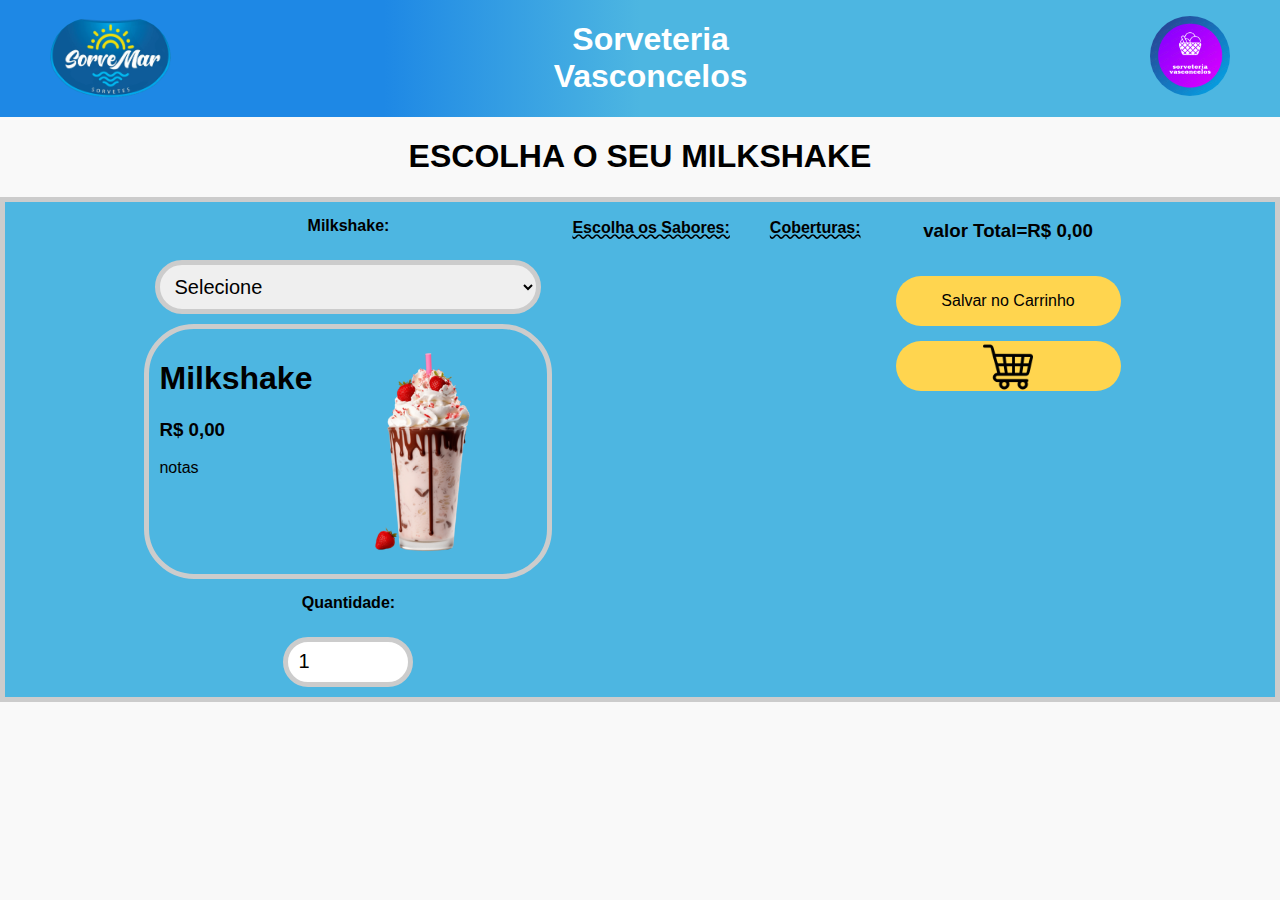
==== html/milkshake_detalhes.html @ 8315245b "enviando arquivos" ====
<!DOCTYPE html>
<html lang="pt-BR">

    <head>
        <meta charset="UTF-8">
        <meta name="viewport" content="width=device-width, initial-scale=1.0">
        <link rel="icon" type="image/png" sizes="32x32"
            href="/assets/icon_log.png" />
        <link href="https://fonts.googleapis.com/icon?family=Material+Icons"
            rel="stylesheet">
        <link rel="stylesheet" href="/css/styles_milk.css">
        <link rel="stylesheet" href="/css/General_Styles.css">
        <title>Milkshake</title>
    </head>

    <body>
        <header>
            <nav>
                <img class="img" src="/assets/sorvemar.PNG" alt="SorveMar" />
                <h1 class="logo">
                    Sorveteria <br />
                    Vasconcelos
                </h1>
                <a href="index.html"><img class="img" src="/assets/icon_log.png"
                        alt="SorveMar" />
                </a>
            </nav>
        </header>
        <h1>ESCOLHA O SEU MILKSHAKE</h1>
        <section>
            <div class="TipoMilk">
                <label for="milk-tamanho">Milkshake:</label>
                <select id="milk-tamanho" onchange="mostrarMilks()">
                    <option value>Selecione</option>
                    <!-- ... Opções dinâmicas serão adicionadas aqui -->
                </select>
                <div class="ver_select">
                    <div>
                        <h1 id="milk-volume">Milkshake</h1>
                        <h3 id="milk-preco">R$ 0,00</h3>
                        <p id="milk-notas">notas</p>
                    </div>
                    <img id="milk-imagem" src="/assets/milkshake.png"
                        alt="imagem do Milkshake">
                </div>

                <label for="milk-quantidade">Quantidade:</label>
                <input type="number" id="milk-quantidade" min="1" value="1">

            </div>
            <!--milkshake sabores-->
            <div class="ingredientes_1">
                <div class="ingredientes">
                    <label class="titulos">Escolha os Sabores:</label>
                    <div class="sab" id="Sabores">
                        <!-- ... Opções dinâmicas serão adicionadas aqui -->
                    </div>
                </div>
            </div>

            <div class="ingredientes_1">
                <div class="ingredientes">
                    <label class="titulos">Coberturas:</label>
                    <div class="sab" id="Coberturas">
                        <!-- ... Opções dinâmicas serão adicionadas aqui -->
                    </div>
                </div>
            </div>

            <div>
                <div class="valorTotal">
                    <h3>valor Total=</h3>
                    <h3>R$ 0,00</h3>
                    <div id="milk_escolhido">
                        <!--o milk escolhido deve ser mostrado aqui-->
                    </div>
                </div>
                <button class="shopping">Salvar no Carrinho</button>
                <a href="carrinho.html">
                    <button class="shopping"><img class="car"
                            src="/assets/shopping.png" alt="Carrinho"></button>
                </a>
            </div>
        </section>

        <script src="/js/script_milk.js"></script>
    </body>

</html>
---- css/styles_milk.css ----
body,
section {
  font-family: Arial, sans-serif;
  margin: 0;
  padding: 0;
  background-color: var(--branco_gelo);
}

.img {
  height: 80px;
  border-radius: 50px;
}

header {
  width: 100%;
  background: linear-gradient(to right, var(--azul_escuro) 30%, var(--azul_claro) 50%);
  z-index: 1;
}

nav {
  display: flex;
  justify-content: space-between;
  align-items: center;
  padding: 0 50px;
  flex-wrap: wrap;
}

.logo {
  margin-right: 20px;
  color: var(--white);
  font-weight: bolder;
  text-align: center;
}

h1 {
  text-align: center;
}

section {
  display: flex;
  align-content: center;
  justify-content: center;
  border: 5px solid #ccc;
  background-color: var(--azul_claro);
}

.TipoMilk {
  display: flex;
  flex-direction: column;
  align-items: center;

}

.ver_select {
  display: flex;
  border: 5px solid #ccc;
  border-radius: 50px;
  padding: 10px;
}

.ver_select img {
  width: 25vh;
}

.ingredientes_1 {
  display: flex;
}

.ingredientes {
  text-align: left;
  padding: 2px 5px 2px 5px;
}

.ingredientes div {
  padding: 1px 0 1px 0;
}

.ingredientes>label {
  /* display: block; */
  margin: 15px;

  display: flex;
  align-items: center;
  justify-content: space-between;
  gap: 10px;
  font-weight: bolder;
}

label {
  display: flex;
  align-items: center;
  justify-content: space-between;
  /* Input + texto à esquerda, quantidade à direita */
  margin: 15px 0;
  font-weight: bolder;
}

/* -------------------------------------------------- */
.titulos {
  text-decoration: underline;
  text-decoration-style: wavy;
  text-decoration-color: black;
}

select,
input[type="text"],
input[type="number"] {
  width: calc(100% - 22px);
  padding: 10px;
  margin: 10px;
  border: 5px solid #ccc;
  border-radius: 50px;
  font-size: 20px;
}

input[type="text"] {
  height: 20px;
}

input[type="number"] {
  height: 20px;
  width: 100px;
}

input[type="text"]::placeholder,
input[type="number"]::placeholder {
  color: #999;
}

input[type="text"]:focus,
select:focus,
input[type="number"]:focus {
  border-color: var(--rosa_chiclete);
  outline: none;
}

.valorTotal {
  display: flex;
  align-items: center;
  justify-content: center;
}

.shopping {
  background-color: var(--amarelo_creme);
  color: rgb(0, 0, 0);
  border: none;
  border-radius: 50px;
  cursor: pointer;
  font-size: 16px;
  margin-top: 10px;
  display: block;
  width: 25vh;
  height: 50px;
  margin: 15px;
}

.car {
  width: 50px;
  height: 50px;

}

.shopping:hover {
  background-color: var(--rosa_chiclete);
}

@media (max-width: 900px) {
  .menu-toggle {
    display: flex;
    /* Botão do menu aparece em telas pequenas */
  }

  .img {
    height: 50px;
  }

  nav {
    padding: 0 25px;
  }

  section {
    flex-direction: column;
    justify-content: space-around;
    align-items: center;
  }

  .select img {
    width: 20vh;
  }

  .ingredientes_1 {
    flex-direction: column;
  }

  article {
    flex-direction: column;
    align-items: center;
  }
}

@media (max-width: 320px) {
  .img {
    height: 25px;
  }
}
---- css/General_Styles.css ----
/* :root {
  --white: #fff;
  --amarelo: rgba(170, 159, 7, 0.877);
  --verde: rgba(31, 134, 0, 0.829);
  --verde-escuro: rgb(48, 83, 2);
  --red: #ff0000;
  --preto: black;
  --grd1: #6b0380;
  --sorv_claro: rgb(13, 136, 218);
  --sorv_escuro: rgb(78, 61, 236);
  --acai_claro: rgb(145, 57, 185);
  --acai_escuro: #710280;
  --milk_claro: rgb(13, 136, 218);
  --milk_escuro: rgb(78, 61, 236);
} */

:root {
  /*(Azul (Base da Identidade Visual)*/
  --azul_claro: #4DB6E1;
  /*Remete a frescor e combina com a logo*/
  --azul_escuro: #1E88E5;
  /*Para elementos de destaque ou texto*/
  /*Cores de Sorvetes e Milkshakes*/
  --rosa_chiclete: #FF80AB;
  /*Transmite doçura e apelo visual*/
  --amarelo_creme: #FFD54F;
  /*Lembra baunilha e caramelo*/
  --marrom_claro: #8D6E63;
  /*Associado ao chocolate ou doce de leite*/
  /*Cores do Açaí e Frutas*/
  --roxo_vibrante: #7E57C2;
  /*Representa o açaí.*/
  --verde_tropical: #81C784;
  /*Sugere frescor e frutas naturais como guaraná ou kiwi.*/
  /*Neutros de Contraste*/
  --branco_gelo: #F9F9F9;
  /*Para dar leveza e espaço visual*/
  --cinza_suave: #E0E0E0;
  /*Para elementos secundários, como menus e fundos*/

  --white: #ffffff;
  --azul: #0B5997;
  --red: #cc0d0d;
  --roxo_escuro: #9139b9;
  --rosa: #ff9bbc;

}
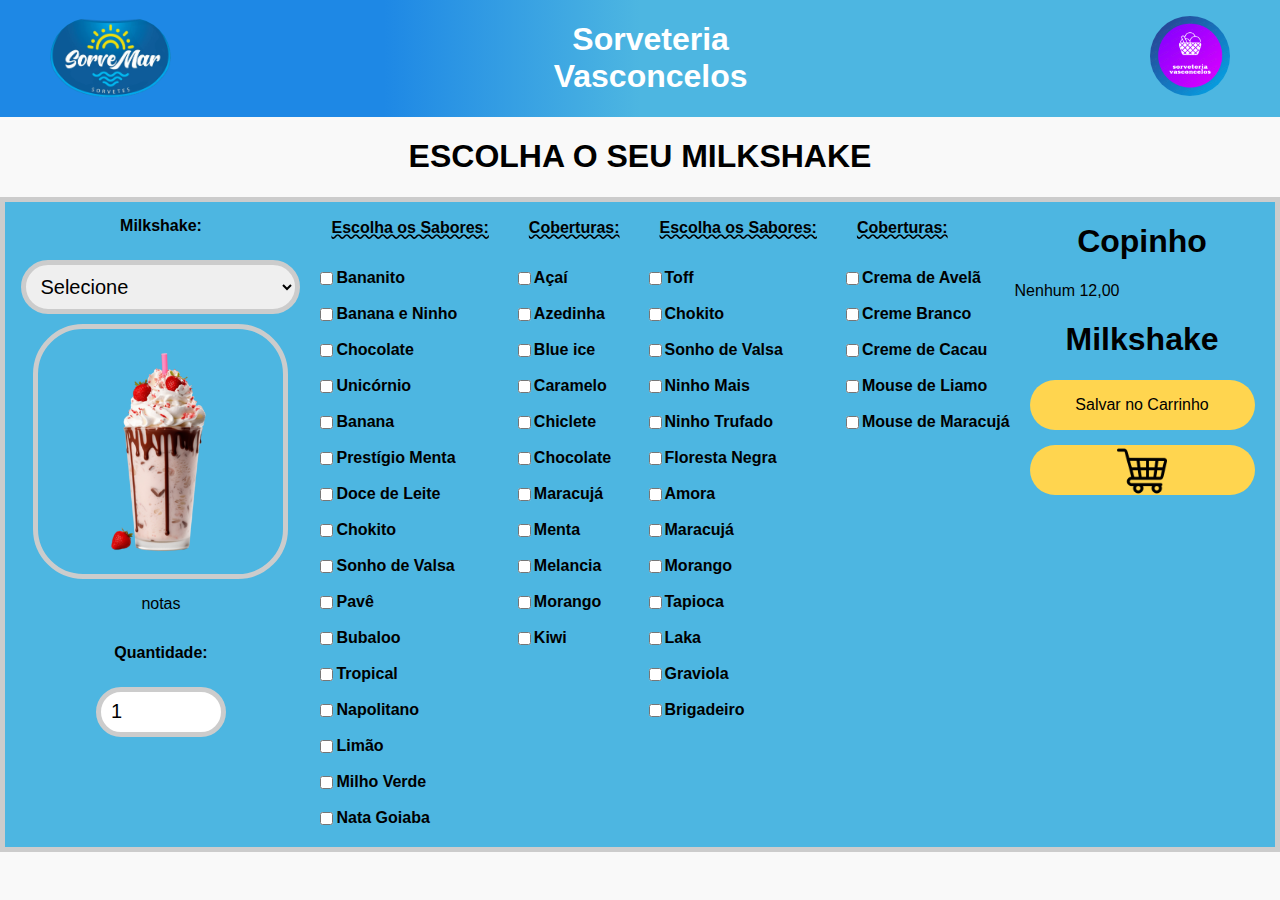
==== commit 4ccd84ff: "imgs" ====
--- a/html/milkshake_detalhes.html
+++ b/html/milkshake_detalhes.html
@@ -32,55 +32,360 @@
                 <label for="milk-tamanho">Milkshake:</label>
                 <select id="milk-tamanho" onchange="mostrarMilks()">
                     <option value>Selecione</option>
-                    <!-- ... Opções dinâmicas serão adicionadas aqui -->
+                    <option value="Milkshake 300ml" data-price="12.00"
+                        nota="2">Milkshake 300ml</option>
+                    <option value="Milkshake 500ml" data-price="17.00"
+                        nota="3">Milkshake 500ml</option>
+                    <option value="Milkshake Especial 300ml" data-price="15.00"
+                        nota="2">Milkshake Especial 300ml</option>
+                    <option value="Milkshake Especial 500ml" data-price="20.00"
+                        nota="3">Milkshake Especial 500ml</option>
                 </select>
+
                 <div class="ver_select">
-                    <div>
-                        <h1 id="milk-volume">Milkshake</h1>
-                        <h3 id="milk-preco">R$ 0,00</h3>
-                        <p id="milk-notas">notas</p>
-                    </div>
                     <img id="milk-imagem" src="/assets/milkshake.png"
                         alt="imagem do Milkshake">
                 </div>
-
+                <p id="notas">notas</p>
                 <label for="milk-quantidade">Quantidade:</label>
                 <input type="number" id="milk-quantidade" min="1" value="1">
 
             </div>
             <!--milkshake sabores-->
-            <div class="ingredientes_1">
+            <div class="ingredientes_1 saborMilkshake">
                 <div class="ingredientes">
                     <label class="titulos">Escolha os Sabores:</label>
                     <div class="sab" id="Sabores">
-                        <!-- ... Opções dinâmicas serão adicionadas aqui -->
+                        <label>
+                            <div
+                                style="display: flex; align-items: center;">
+                                <input type="checkbox"
+                                    value="Bananito">Bananito
+                            </div>
+                        </label>
+                        <label>
+                            <div
+                                style="display: flex; align-items: center;">
+                                <input type="checkbox"
+                                    value="Banana e Ninho">Banana e Ninho
+                            </div>
+                        </label>
+                        <label>
+                            <div
+                                style="display: flex; align-items: center;">
+                                <input type="checkbox"
+                                    value="Chocolate">Chocolate
+                            </div>
+                        </label>
+                        <label>
+                            <div
+                                style="display: flex; align-items: center;">
+                                <input type="checkbox"
+                                    value="Unicórnio">Unicórnio
+                            </div>
+                        </label>
+                        <label>
+                            <div
+                                style="display: flex; align-items: center;">
+                                <input type="checkbox" value="Banana">Banana
+                            </div>
+                        </label>
+                        <label>
+                            <div
+                                style="display: flex; align-items: center;">
+                                <input type="checkbox"
+                                    value="Prestígio Menta">Prestígio Menta
+                            </div>
+                        </label>
+                        <label>
+                            <div
+                                style="display: flex; align-items: center;">
+                                <input type="checkbox"
+                                    value="Doce de Leite">Doce de Leite
+                            </div>
+                        </label>
+                        <label>
+                            <div
+                                style="display: flex; align-items: center;">
+                                <input type="checkbox"
+                                    value="Chokito">Chokito
+                            </div>
+                        </label>
+                        <label>
+                            <div
+                                style="display: flex; align-items: center;">
+                                <input type="checkbox"
+                                    value="Sonho de Valsa">Sonho de Valsa
+                            </div>
+                        </label>
+                        <label>
+                            <div
+                                style="display: flex; align-items: center;">
+                                <input type="checkbox" value="Pavê">Pavê
+                            </div>
+                        </label>
+                        <label>
+                            <div
+                                style="display: flex; align-items: center;">
+                                <input type="checkbox"
+                                    value="Bubaloo">Bubaloo
+                            </div>
+                        </label>
+                        <label>
+                            <div
+                                style="display: flex; align-items: center;">
+                                <input type="checkbox"
+                                    value="Tropical">Tropical
+                            </div>
+                        </label>
+                        <label>
+                            <div
+                                style="display: flex; align-items: center;">
+                                <input type="checkbox"
+                                    value="Napolitano">Napolitano
+                            </div>
+                        </label>
+                        <label>
+                            <div
+                                style="display: flex; align-items: center;">
+                                <input type="checkbox" value="Limão">Limão
+                            </div>
+                        </label>
+                        <label>
+                            <div
+                                style="display: flex; align-items: center;">
+                                <input type="checkbox"
+                                    value="Milho Verde">Milho Verde
+                            </div>
+                        </label>
+                        <label>
+                            <div
+                                style="display: flex; align-items: center;">
+                                <input type="checkbox"
+                                    value="Nata Goiaba">Nata Goiaba
+                            </div>
+                        </label>
+
                     </div>
                 </div>
-            </div>
-
-            <div class="ingredientes_1">
                 <div class="ingredientes">
                     <label class="titulos">Coberturas:</label>
                     <div class="sab" id="Coberturas">
-                        <!-- ... Opções dinâmicas serão adicionadas aqui -->
+                        <label>
+                            <div
+                                style="display: flex; align-items: center;">
+                                <input type="checkbox" value="Açaí">Açaí
+                            </div>
+                        </label>
+                        <label>
+                            <div
+                                style="display: flex; align-items: center;">
+                                <input type="checkbox"
+                                    value="Azedinha">Azedinha
+                            </div>
+                        </label>
+                        <label>
+                            <div
+                                style="display: flex; align-items: center;">
+                                <input type="checkbox" value="Blue ice">Blue
+                                ice
+                            </div>
+                        </label>
+                        <label>
+                            <div
+                                style="display: flex; align-items: center;">
+                                <input type="checkbox"
+                                    value="Caramelo">Caramelo
+                            </div>
+                        </label>
+                        <label>
+                            <div
+                                style="display: flex; align-items: center;">
+                                <input type="checkbox"
+                                    value="Chiclete">Chiclete
+                            </div>
+                        </label>
+                        <label>
+                            <div
+                                style="display: flex; align-items: center;">
+                                <input type="checkbox"
+                                    value="Chocolate">Chocolate
+                            </div>
+                        </label>
+                        <label>
+                            <div
+                                style="display: flex; align-items: center;">
+                                <input type="checkbox"
+                                    value="Maracujá">Maracujá
+                            </div>
+                        </label>
+                        <label>
+                            <div
+                                style="display: flex; align-items: center;">
+                                <input type="checkbox" value="Menta">Menta
+                            </div>
+                        </label>
+                        <label>
+                            <div
+                                style="display: flex; align-items: center;">
+                                <input type="checkbox"
+                                    value="Melancia">Melancia
+                            </div>
+                        </label>
+                        <label>
+                            <div
+                                style="display: flex; align-items: center;">
+                                <input type="checkbox"
+                                    value="Morango">Morango
+                            </div>
+                        </label>
+                        <label>
+                            <div
+                                style="display: flex; align-items: center;">
+                                <input type="checkbox" value="Kiwi">Kiwi
+                            </div>
+                        </label>
                     </div>
                 </div>
             </div>
 
-            <div>
-                <div class="valorTotal">
+            <div class="ingredientes_1 saborMilkshakeEspecial">
+                <div class="ingredientes">
+                    <label class="titulos">Escolha os Sabores:</label>
+                    <div class="sab" id="Sabores">
+                        <label>
+                            <div style="display: flex; align-items: center;">
+                                <input type="checkbox" value="Toff">Toff
+                            </div>
+                        </label>
+                        <label>
+                            <div style="display: flex; align-items: center;">
+                                <input type="checkbox" value="Chokito">Chokito
+                            </div>
+                        </label>
+                        <label>
+                            <div style="display: flex; align-items: center;">
+                                <input type="checkbox"
+                                    value="Sonho de Valsa">Sonho de Valsa
+                            </div>
+                        </label>
+                        <label>
+                            <div style="display: flex; align-items: center;">
+                                <input type="checkbox" value="Ninho Mais">Ninho
+                                Mais
+                            </div>
+                        </label>
+                        <label>
+                            <div style="display: flex; align-items: center;">
+                                <input type="checkbox"
+                                    value="Ninho Trufado">Ninho Trufado
+                            </div>
+                        </label>
+                        <label>
+                            <div style="display: flex; align-items: center;">
+                                <input type="checkbox"
+                                    value="Floresta Negra">Floresta Negra
+                            </div>
+                        </label>
+                        <label>
+                            <div style="display: flex; align-items: center;">
+                                <input type="checkbox" value="Amora">Amora
+                            </div>
+                        </label>
+                        <label>
+                            <div style="display: flex; align-items: center;">
+                                <input type="checkbox" value="Maracujá">Maracujá
+                            </div>
+                        </label>
+                        <label>
+                            <div style="display: flex; align-items: center;">
+                                <input type="checkbox" value="Morango">Morango
+                            </div>
+                        </label>
+                        <label>
+                            <div style="display: flex; align-items: center;">
+                                <input type="checkbox" value="Tapioca">Tapioca
+                            </div>
+                        </label>
+                        <label>
+                            <div style="display: flex; align-items: center;">
+                                <input type="checkbox" value="Laka">Laka
+                            </div>
+                        </label>
+                        <label>
+                            <div style="display: flex; align-items: center;">
+                                <input type="checkbox" value="Graviola">Graviola
+                            </div>
+                        </label>
+                        <label>
+                            <div style="display: flex; align-items: center;">
+                                <input type="checkbox"
+                                    value="Brigadeiro">Brigadeiro
+                            </div>
+                        </label>
+                    </div>
+                </div>
+                <div class="ingredientes">
+                    <label class="titulos">Coberturas:</label>
+                    <div class="sab" id="Coberturas">
+                        <label>
+                            <div style="display: flex; align-items: center;">
+                                <input type="checkbox"
+                                    value="Crema de Avelã">Crema de Avelã
+                            </div>
+                        </label>
+                        <label>
+                            <div style="display: flex; align-items: center;">
+                                <input type="checkbox"
+                                    value="Creme Branco">Creme Branco
+                            </div>
+                        </label>
+                        <label>
+                            <div style="display: flex; align-items: center;">
+                                <input type="checkbox"
+                                    value="Creme de Cacau">Creme de Cacau
+                            </div>
+                        </label>
+                        <label>
+                            <div style="display: flex; align-items: center;">
+                                <input type="checkbox"
+                                    value="Mouse de Liamo">Mouse de Liamo
+                            </div>
+                        </label>
+                        <label>
+                            <div style="display: flex; align-items: center;">
+                                <input type="checkbox"
+                                    value="Mouse de Maracujá">Mouse de Maracujá
+                            </div>
+                        </label>
+                    </div>
+                </div>
+            </div>
+            <div class="final">
+                <div>
+                    <h1 class="volume">Copinho</h1>
+                    <span class="marcado">Nenhum</span>
+                    <span class="marcadopreco">12,00</span>
+
+                    <h1 id="milk-volume">Milkshake</h1>
+                </div>
+
+                <!-- <div class="valorTotal">
                     <h3>valor Total=</h3>
                     <h3>R$ 0,00</h3>
-                    <div id="milk_escolhido">
+                    <div id="milk_escolhido"> -->
                         <!--o milk escolhido deve ser mostrado aqui-->
-                    </div>
-                </div>
+                    <!-- </div>
+                </div> -->
+
                 <button class="shopping">Salvar no Carrinho</button>
                 <a href="carrinho.html">
                     <button class="shopping"><img class="car"
                             src="/assets/shopping.png" alt="Carrinho"></button>
                 </a>
             </div>
+
+        
         </section>
 
         <script src="/js/script_milk.js"></script>
